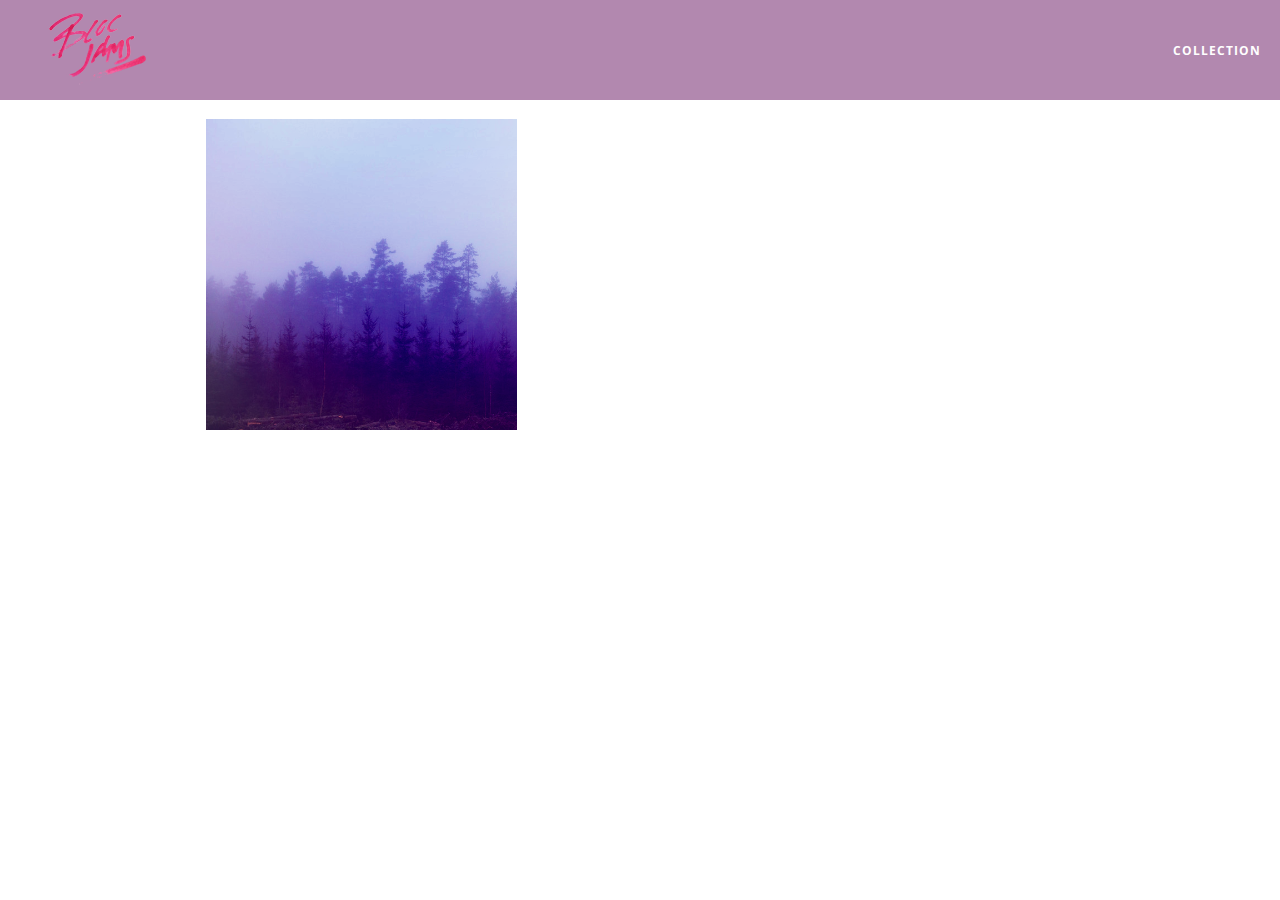
==== album.html @ 85c690c7 "Checkpoint 6 HTML CSS Album View" ====
<!DOCTYPE html>
<html>
    <head>
        <title>Bloc Jams</title>
        <meta name="viewport" content="width=device-width, initial-scale=1">
        <link rel="stylesheet" type="text/css" href="http://fonts.googleapis.com/css?family=Open+Sans:400,800,600,700,300">
        <link rel="stylesheet" type="text/css" href="http://code.ionicframework.com/ionicons/2.0.1/css/ionicons.min.css">
        <link rel="stylesheet" type="text/css" href="styles/normalize.css">
        <link rel="stylesheet" type="text/css" href="styles/main.css">
        <link rel="stylesheet" type="text/css" href="styles/album.css">
    </head>
    <body class="album">
        <nav class="navbar"> <!-- navigation bar -->
            <a href="index.html" class="logo">
                <img src="assets/images/bloc_jams_logo.png" alt="bloc jams logo">
            </a>
            <div class="links-container">
                <a href="collection.html" class="navbar-link">collection</a>
            </div>
        </nav>
        
        <main class="album-view container narrow">
            <section class="clearfix">
                <div class="column half">
                    <img src="assets/images/album_covers/01.png" class="album-cover-art">
                </div>
                <div class="album-view-details column half">
                    <h2 class="album-view-title">The Colors</h2>
                    <h3 class="album-view-artist">Pablo Picaso</h3>
                    <h5 class="album-view-release-info">1909 Spanish Records</h5>
                </div>
            </section>
            <table class="album-view-song-list">
                <tr class="album-view-song-list">
                    <td class="song-item-number">1</td>
                    <td class="song-item-title">Blue</td>
                    <td class="song-item-duration">X:XX</td>
                </tr>
                <tr class="album-view-song-list">
                    <td class="song-item-number">2</td>
                    <td class="song-item-title">Red</td>
                    <td class="song-item-duration">X:XX</td>
                </tr>
                <tr class="album-view-song-list">
                    <td class="song-item-number">3</td>
                    <td class="song-item-title">Green</td>
                    <td class="song-item-duration">X:XX</td>
                </tr>
                <tr class="album-view-song-list">
                    <td class="song-item-number">4</td>
                    <td class="song-item-title">Purple</td>
                    <td class="song-item-duration">X:XX</td>
                </tr>
                <tr class="album-view-song-list">
                    <td class="song-item-number">5</td>
                    <td class="song-item-title">Black</td>
                    <td class="song-item-duration">X:XX</td>
                </tr>
            </table>
        </main>
    </body>
</html>
---- styles/main.css ----
*, *::before, *::after {
    -moz-box-sizing: border-box;
    -webkit-box-sizing: border-box;
    box-sizing: border-box;
}

html {
    height: 100%;
    font-size: 100%;
}

body {
    font-family: 'Open Sans';
    color: white;
    min-height: 100%;
}

.navbar {
    position: relative;
    padding: 0.5rem;
    background-color: rgba(101,18,95,0.5);
    z-index: 1;
}

.navbar .logo {
    position: relative;
    left: 2rem;
    cursor: pointer;
}

.navbar .links-container {
    display: table;
    position: absolute;
    top: 0;
    right: 0;
    height: 100px;
    color: white;
    text-decoration: none;
}

.links-container .navbar-link {
    display: table-cell;
    position: relative;
    height: 100%;
    padding-left: 1rem;
    padding-right: 1rem;
    vertical-align: middle;
    color: white;
    font-size: 0.625rem;
    letter-spacing: 0.05rem;
    font-weight: 700;
    text-transform: uppercase;
    text-decoration: none;
    cursor: pointer;
}

.links-container .navbar-link:hover {
    color: rgb(233,50,117);
}

.container {
    margin: 0 auto;
    max-width: 64rem;
}

.container.narrow {
    max-width: 56rem;
}

/* Medium screens (640px) */
@media (min-width: 640px) {
    html { font-size: 112%; }
    
    .column {
        float: left:
        padding-left: 1rem;
        padding-right: 1rem;
    }
    
    .column.full { width: 100%; }
    .column.two-thirds { width: 66.7%; }
    .column.half { width: 50%; }
    .column.third { width: 33.3%; }
    .column.fourth { width: 25%; }
    .column.flow-opposite { float: right; }
}

/* Large screens (1024px) */
@media (min-width: 1024px) {
    html { font-size: 120%; }
}

.clearfix::before,
.clearfix::after {
    content: " ";
    display: table;
}

.clearfix::after {
    clear: both;
}
---- styles/album.css ----
body.album {
    background-image: url(../assets/images/blurred_backgrounds/blur_bg_3.jpg);
    background-repeat: no-repeat;
    background-attachment: fixed;
    background-position: center center;
    background-size: cover;
}

.album-cover-art {
    position: relative;
    left: 20%;
    margin-top: 1rem;
    width: 60%;
}

.album-view-details {
    position: relative;
    top: 1.5rem;
    padding: 1rem;
}

.album-view-details .album-view-title {
    font-weight: 300;
    font-size: 2rem;
}

.album-view-details .album-view-artist {
    font-weight: 300;
    font-size: 1.5rem;
}

.album-view-details .album-view-release-info {
    font-weight: 300;
    font-size: 0.75rem;
}

.album-view-song-list {
    width: 90%;
    margin: 1.5rem auto;
    font-weight: 0.75em;
    border-collapse: collapse;
}

.album-view-song-item {
    height: 3rem;
    border-bottom: 1px solid rgba(255,255,255,0.5);
}

.song-item-number {
    widows: 5%;
}

.song-item-title {
    width: 85%;
}

.song-item-duration {
    width: 5%;
}

@media (max-width: 640px) and (min-width: 320px) {
    .album-view-details {
        text-align: center;
    }
    .album-view-title {
        margin-top: 0;
    }
}

@media (max-width: 1024px) and (min-width: 320px) {
    .album-view-song-list {
        position: relative;
        top: 1rem;
        width: 80%;
        margin: auto;
    }
}
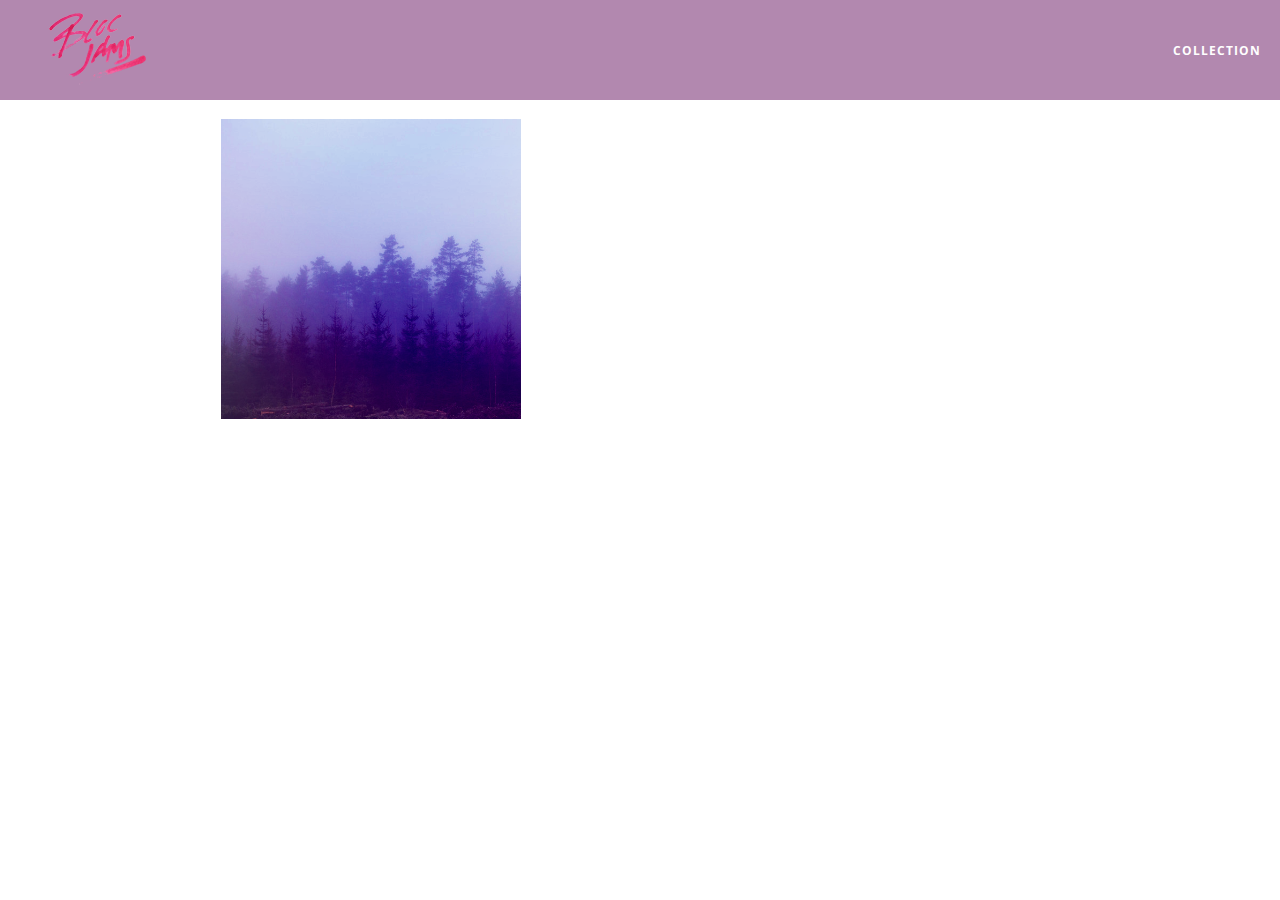
==== commit 29f3a339: "Checkpoint 11 DOM Scripting Album View" ====
--- a/album.html
+++ b/album.html
@@ -31,32 +31,9 @@
                 </div>
             </section>
             <table class="album-view-song-list">
-                <tr class="album-view-song-list">
-                    <td class="song-item-number">1</td>
-                    <td class="song-item-title">Blue</td>
-                    <td class="song-item-duration">X:XX</td>
-                </tr>
-                <tr class="album-view-song-list">
-                    <td class="song-item-number">2</td>
-                    <td class="song-item-title">Red</td>
-                    <td class="song-item-duration">X:XX</td>
-                </tr>
-                <tr class="album-view-song-list">
-                    <td class="song-item-number">3</td>
-                    <td class="song-item-title">Green</td>
-                    <td class="song-item-duration">X:XX</td>
-                </tr>
-                <tr class="album-view-song-list">
-                    <td class="song-item-number">4</td>
-                    <td class="song-item-title">Purple</td>
-                    <td class="song-item-duration">X:XX</td>
-                </tr>
-                <tr class="album-view-song-list">
-                    <td class="song-item-number">5</td>
-                    <td class="song-item-title">Black</td>
-                    <td class="song-item-duration">X:XX</td>
-                </tr>
+                
             </table>
         </main>
+        <script src="scripts/album.js"></script>
     </body>
 </html>--- a/styles/main.css
+++ b/styles/main.css
@@ -72,7 +72,7 @@
     html { font-size: 112%; }
     
     .column {
-        float: left:
+        float: left;
         padding-left: 1rem;
         padding-right: 1rem;
     }
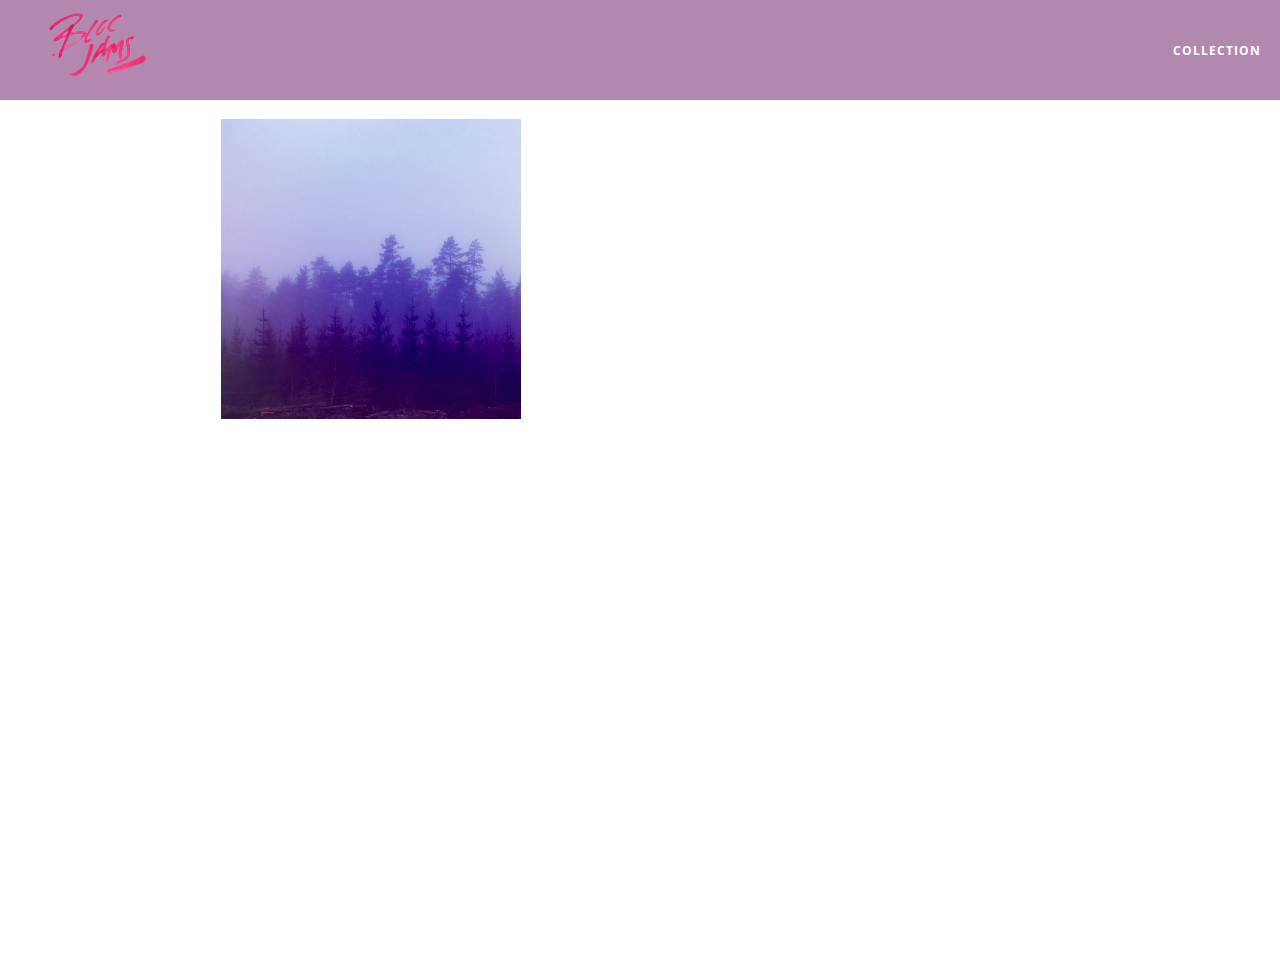
==== commit 95e45a39: "Checkpoint 15 HTML CSS Music Player" ====
--- a/album.html
+++ b/album.html
@@ -8,6 +8,7 @@
         <link rel="stylesheet" type="text/css" href="styles/normalize.css">
         <link rel="stylesheet" type="text/css" href="styles/main.css">
         <link rel="stylesheet" type="text/css" href="styles/album.css">
+        <link rel="stylesheet" type="text/css" href="styles/player_bar.css">
     </head>
     <body class="album">
         <nav class="navbar"> <!-- navigation bar -->
@@ -34,6 +35,42 @@
                 
             </table>
         </main>
+        
+        <section class="player-bar">
+            <div class="container">
+                <div class="control-group main-controls">
+                    <a class="previous">
+                        <span class="ion-skip-backward"></span>
+                    </a>
+                    <a class="play-pause">
+                        <span class="ion-play"></span>
+                    </a>
+                    <a class="next">
+                        <span class="ion-skip-forward"></span>
+                    </a>   
+                </div>
+                <div class="control-group currently-playing">
+                    <h2 class="song-name">My dumb song</h2>
+                        <div class="seek-control">
+                            <div class="seek-bar">
+                                <div class="fill"></div>
+                                <div class="thumb"></div>
+                            </div>
+                            <div class="current-time">2:30</div>
+                            <div class="total-time">4:45</div>
+                        </div>
+                    <h2 class="artist-song-mobile">My dumb song - Fallout Boy</h2>
+                    <h3 class="artist-name">Fallout Boy</h3>
+                </div>
+                <div class="control-group volume">
+                    <span class="ion-volume-high icon"></span>
+                    <div class="seek-bar">
+                        <div class="fill"></div>
+                        <div class="thumb"></div>
+                    </div>
+                </div>
+            </div>
+        </section>
         <script src="scripts/album.js"></script>
     </body>
 </html>--- a/styles/album.css
+++ b/styles/album.css
@@ -4,6 +4,7 @@
     background-attachment: fixed;
     background-position: center center;
     background-size: cover;
+    padding-bottom: 200px;
 }
 
 .album-cover-art {
@@ -48,6 +49,7 @@
 
 .song-item-number {
     widows: 5%;
+    min-width: 30px;
 }
 
 .song-item-title {
@@ -56,6 +58,27 @@
 
 .song-item-duration {
     width: 5%;
+}
+
+.album-song-button {
+    text-align: center;
+    font-size: 14px;
+    background-color: white;
+    color: rgb(210, 40, 123);
+    border-radius: 50% 50%;
+    display: inline-block;
+    width: 28px;
+    height: 28px;
+}
+
+.album-song-button:hover {
+    cursor: pointer;
+    color: white;
+    background-color: rgb(210, 40, 123);
+}
+
+.album-song-button span {
+    line-height: 28px;
 }
 
 @media (max-width: 640px) and (min-width: 320px) {
--- a/styles/player_bar.css
+++ b/styles/player_bar.css
@@ -0,0 +1,185 @@
+.player-bar {
+    position: fixed;
+    bottom: 0;
+    left: 0;
+    right: 0;
+    height: 200px;
+    background-color: rgba(255, 255, 255, 0.3);
+    z-index: 100;
+}
+
+.player-bar a {
+    font-size: 1.1rem;
+    vertical-align: middle;
+}
+
+.player-bar a,
+.player-bar a:hover {
+    color: white;
+    cursor: pointer;
+    text-decoration: none;
+}
+
+.player-bar .container {
+    display: table;
+    padding: 0;
+    width: 90%;
+    min-height: 100%;
+}
+
+.player-bar .control-group {
+    display: table-cell;
+    vertical-align: middle;
+}
+
+.player-bar .main-controls {
+    width: 25%;
+    text-align: left;
+    padding-right: 1rem;
+}
+
+.player-bar .main-controls .previous {
+    margin-right: 16.5%;
+}
+ 
+.player-bar .main-controls .play-pause {
+    margin-right: 15%;
+    font-size: 1.6rem;
+}
+
+.player-bar .currently-playing {
+    width: 50%;
+    text-align: center;
+    position: relative;
+}
+
+.player-bar .currently-playing .song-name,
+.player-bar .currently-playing .artist-name,
+.player-bar .currently-playing .artist-song-mobile {
+    text-align: center;
+    font-size: 0.75rem;
+    margin: 0;
+    position: absolute;
+    width: 100%;
+    font-weight: 300;
+}
+ 
+.player-bar .currently-playing .song-name,
+.player-bar .currently-playing .artist-song-mobile {
+    top: 1.1rem;
+}
+ 
+.player-bar .currently-playing .artist-name {
+    bottom: 1.1rem;
+}
+ 
+.player-bar .currently-playing .artist-song-mobile {
+    display: none;
+}
+
+.seek-control {
+    position: relative;
+    font-size: 0.8rem;
+}
+
+.seek-control .current-time {
+    position: absolute;
+    top: 0.5rem;
+}
+
+.seek-control .total-time {
+    position: absolute;
+    right: 0;
+    top: 0.5rem;
+}
+
+.seek-bar {
+    height: 0.25rem;
+    background-color: rgba(255, 255, 255, 0.3);
+    border-radius: 2px;
+    position: relative;
+    cursor: pointer;
+}
+
+.seek-bar .fill {
+    background-color: white;
+    width: 36%;
+    height: 0.25rem;
+    border-radius: 2px;
+}
+
+.seek-bar .thumb {
+    position: absolute;
+    height: 0.5rem;
+    width: 0.5rem;
+    background-color: white;
+    left: 36%;
+    top: 50%;
+    /* #1 */
+    margin-left: -0.25rem;
+    margin-top: -0.25rem;
+    border-radius: 50%;
+    cursor: pointer;
+    -webkit-transition: all 100ms ease-in-out;
+    -moz-transition: all 100ms ease-in-out;
+         transition: all 100ms ease-in-out;
+}
+
+.seek-bar:hover .thumb {
+    width: 1.1rem;
+    height: 1.1rem;
+    margin-top: -0.5rem;
+    margin-left: -0.5rem;
+}
+
+.player-bar .volume {
+    width: 25%;
+    text-align: right;
+}
+
+.player-bar .volume .icon {
+    font-size: 1.1rem;
+    display: inline-block;
+    vertical-align: middle;
+}
+ 
+.player-bar .volume .seek-bar {
+    display: inline-block;
+    width: 5.75rem;
+    vertical-align: middle;
+}
+
+@media (max-width: 640px) {
+    .player-bar {
+        padding: 1rem;
+        background-color: rgba(0,0,0,0.6);
+    }
+
+    .player-bar .main-controls,
+    .player-bar .currently-playing,
+    .player-bar .volume {
+        display: block;
+        margin: 0 auto;
+        padding: 0;
+        width: 100%;
+        text-align: center;
+    }
+
+    .player-bar .main-controls,
+    .player-bar .volume {
+        min-height: 3.5rem;
+    }
+
+    .player-bar .currently-playing {
+        min-height: 2.5rem;
+    }
+
+    .player-bar .artist-name,
+    .player-bar .song-name {
+        display: none;
+    }
+
+    .player-bar .currently-playing .artist-song-mobile {
+        display: block;
+    }
+}